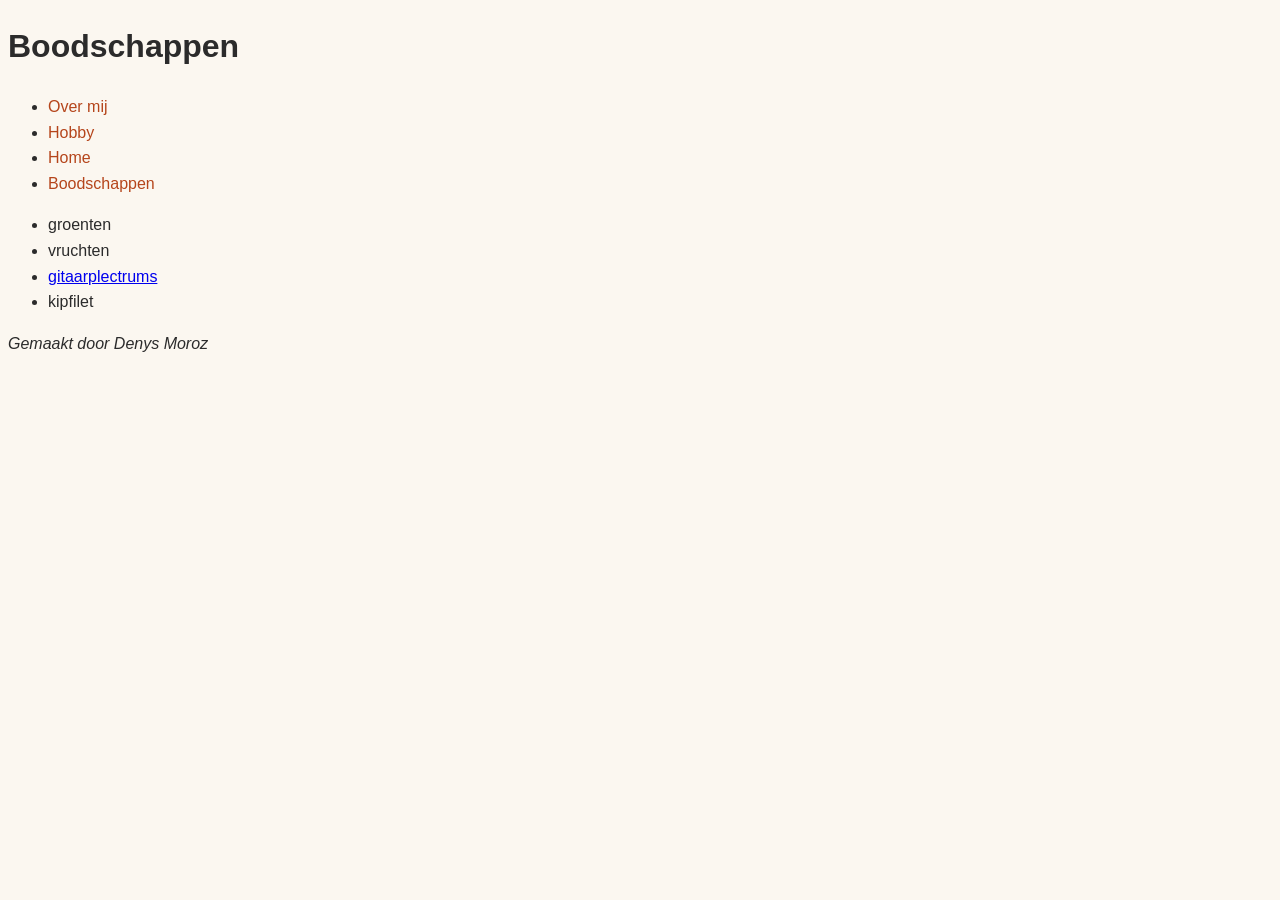
==== site/boodschappen.html @ 524de2d1 "commit" ====
<!DOCTYPE html>
<html lang="nl">
<head>
    <meta charset="UTF-8">
    <meta name="viewport" content="width=device-width, initial-scale=1.0">
    <title>Boodschappen</title>
</head>
<link rel="stylesheet" href="css/stijl.css">
<body>
    <header>
        <h1>Boodschappen</h1>
        <nav>
            <ul><li><a href="over-mij.html">Over mij</a></li>
                <li><a href="hobby.html">Hobby</a></li>
                <li><a href="index.html">Home</a></li>
                <li><a href="boodschappen.html">Boodschappen</a></li>
            </ul>
        </nav>
    </header>
    <main>
        <section><ul><li>groenten</li>
            <li>vruchten</li>
            <li><a href="https://www.amazon.co.jp/-/en/Schecter-SPA-TK10-Picks-Dignified-Guitar/dp/B003UP2FIW/356-0466205-4414515?pd_rd_w=TP7KM&content-id=amzn1.sym.3474371e-c251-45d0-b7dd-181708817ec8&pf_rd_p=3474371e-c251-45d0-b7dd-181708817ec8&pf_rd_r=CXF0D2QY5R5HPWZ1V8AY&pd_rd_wg=ekDxb&pd_rd_r=f1373b84-bb28-4860-ae2a-59105f98e669&pd_rd_i=B003UP2FIW&psc=1">gitaarplectrums</a></li>
            <li>kipfilet</li></ul>
        </section>
    </main>
    <footer>
        <p><em>Gemaakt door Denys Moroz</em></p>
    </footer>
</body>
</html>
---- site/css/stijl.css ----
:root {
    --kleur-achtergrond: #fbf7f0;    
    --kleur-tekst: #2b2b2b;
    --kleur-accent: #b5451b;
    --font-tekst: Verdana, sans-serif;
    --maat-basis: 1rem;
}

body {
    background-color: var(--kleur-achtergrond);
    color: var(--kleur-tekst);
    font-family: var(--font-tekst);
    font-size: var(--maat-basis);
    line-height: 1.6;
}

nav a {
    color: var(--kleur-accent);
    text-decoration: none;
}

nav a:hover,
nav a:focus {
    color: var(--kleur-tekst);
    text-decoration: underline;
}
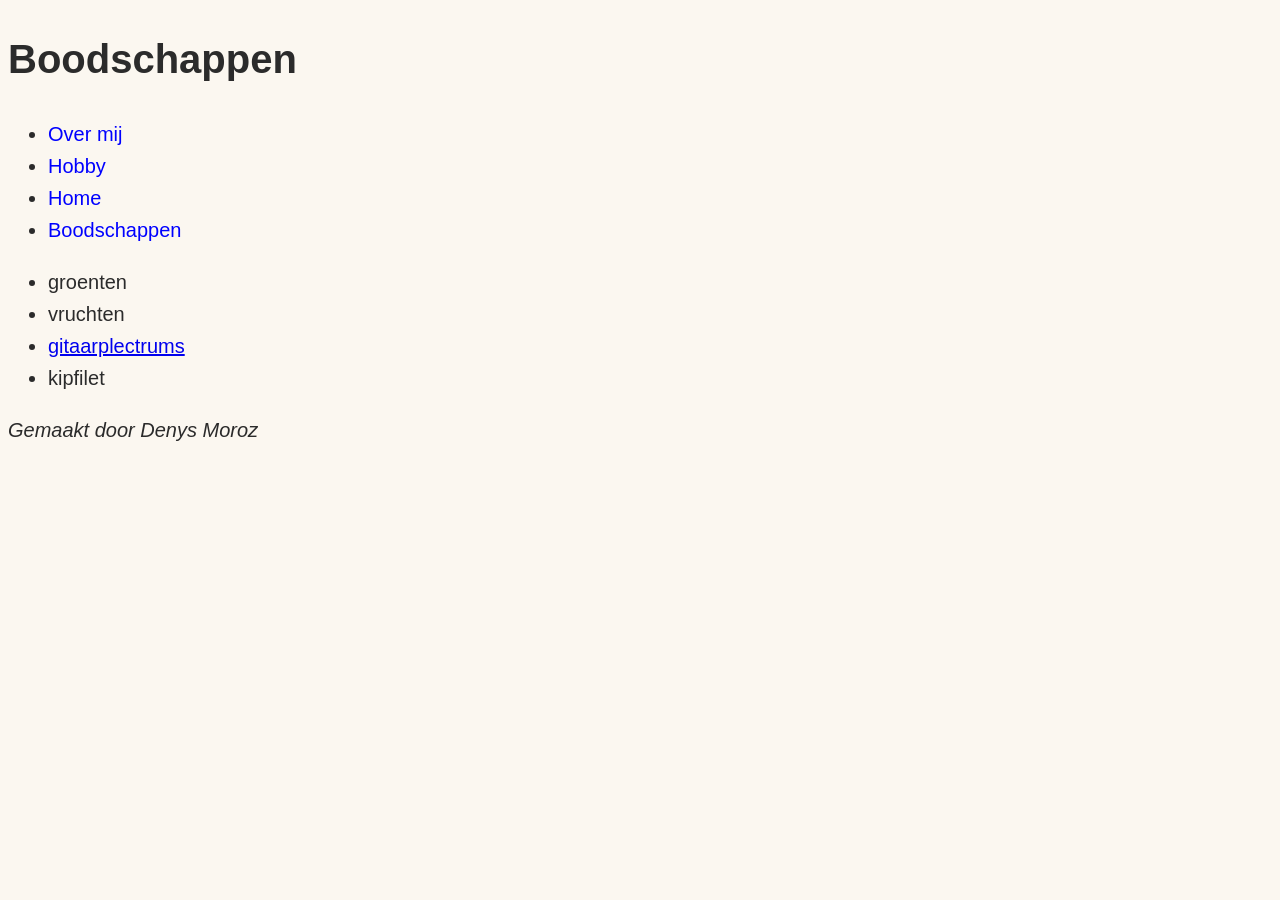
==== commit 1ef0112c: "commit" ====
--- a/site/boodschappen.html
+++ b/site/boodschappen.html
@@ -4,8 +4,8 @@
     <meta charset="UTF-8">
     <meta name="viewport" content="width=device-width, initial-scale=1.0">
     <title>Boodschappen</title>
+    <link rel="stylesheet" href="css/stijl.css">
 </head>
-<link rel="stylesheet" href="css/stijl.css">
 <body>
     <header>
         <h1>Boodschappen</h1>
--- a/site/css/stijl.css
+++ b/site/css/stijl.css
@@ -1,9 +1,10 @@
 :root {
     --kleur-achtergrond: #fbf7f0;    
     --kleur-tekst: #2b2b2b;
+    --kleur-cyan: #00FFFF;
     --kleur-accent: #b5451b;
     --font-tekst: Verdana, sans-serif;
-    --maat-basis: 1rem;
+    --maat-basis: 1.25rem;
 }
 
 body {
@@ -15,12 +16,12 @@
 }
 
 nav a {
-    color: var(--kleur-accent);
+    color: blue;
     text-decoration: none;
 }
 
-nav a:hover,
-nav a:focus {
-    color: var(--kleur-tekst);
+ nav a:hover,
+ nav a:focus {
+    color: var(--kleur-accent);
     text-decoration: underline;
 }
